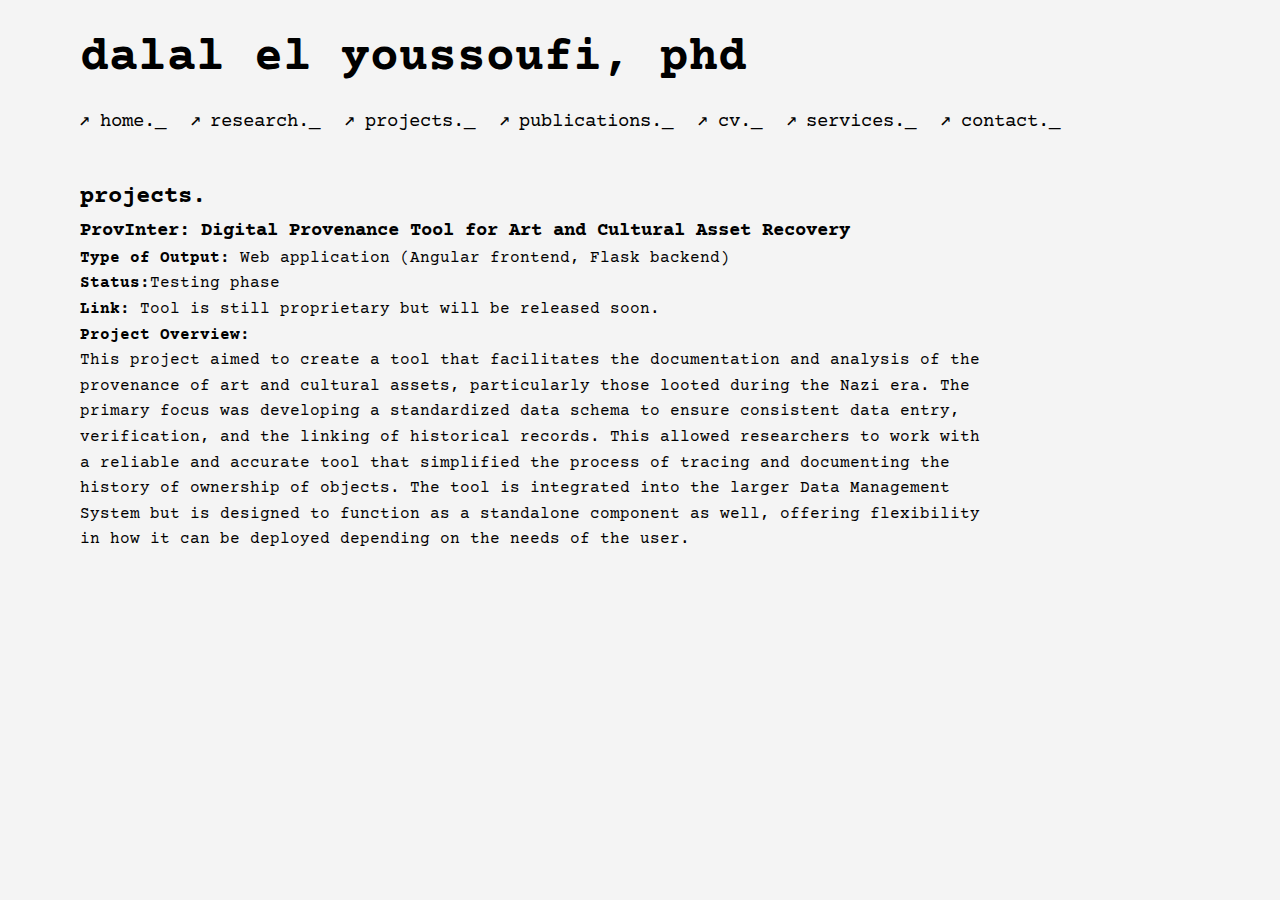
==== projects.html @ 64ddc8d4 "Skeleton of the website." ====
<!DOCTYPE html>
<html lang="en">
<head>
    <meta charset="UTF-8">
    <meta name="viewport" content="width=device-width, initial-scale=1.0">
    <title>Dalal El Youssoufi - Data Scientist</title>
    <link rel="stylesheet" href="styles.css">
    <link href="https://fonts.googleapis.com/css2?family=Courier+Prime&display=swap" rel="stylesheet">
</head>
<body>
    <header>
        <h1>dalal el youssoufi, phd</h1>
        <nav>
            <a href="index.html">home._</a>
            <a href="research.html">research._</a>
            <a href="projects.html">projects._</a>
            <a href="publications.html">publications._</a>
            <a href="cv.html">cv._</a>
            <a href="services.html">services._</a>
            <a href="contact.html">contact._</a>
        </nav>
    </header>

    <main>
        <section class="intro">
            <h2>projects.</h2>
            <ul></ul>
            <h3><ul><b>ProvInter: Digital Provenance Tool for Art and Cultural Asset Recovery</b></ul></h3>
            <ul><b>Type of Output: </b>Web application (Angular frontend, Flask backend)</ul>
            <ul> <b>Status:</b>Testing phase</ul>
            <ul><b>Link:</b> Tool is still proprietary but will be released soon.</ul>
            <ul><b>Project Overview:</b></ul>
            <ul> This project aimed to create a tool that facilitates the documentation and analysis of the provenance of art and cultural assets,
            particularly those looted during the Nazi era. The primary focus was developing a standardized data schema to ensure consistent data entry, 
            verification, and the linking of historical records. 
            This allowed researchers to work with a reliable and accurate tool that simplified the process of tracing and documenting the history 
            of ownership of objects. The tool is integrated into the larger Data Management System but is designed to function as a standalone 
            component as well, offering flexibility in how it can be deployed depending on the needs of the user. </ul>
                   </section>

        <script>
            // Get all the navigation links
            const navLinks = document.querySelectorAll('nav a');
        
            // Add click event listener to each link
            navLinks.forEach(link => {
                link.addEventListener('click', function() {
                    // Remove 'active' class from all links
                    navLinks.forEach(nav => nav.classList.remove('active'));
        
                    // Add 'active' class to the clicked link
                    this.classList.add('active');
                });
            });
        </script>
        
            
    </main>
</body>
---- styles.css ----
/* Base styles */
* {
    margin: 0;
    padding: 0;
    box-sizing: border-box;
}

body {
    font-family: 'Courier Prime', monospace;
    background-color: #f4f4f4;
    color: #000;
    line-height: 1.6;
    padding: 20px;
}

header {
    margin-bottom: 40px;
}

h1 {
    font-size: 3rem;
    margin-bottom: 10px;
}

nav {
    margin-top: 10px;
}

nav a {
    margin-right: 15px;
    text-decoration: none;
    color: black;
    font-size: 1.2rem;
}


nav a::before {
    content: "→";                /* Adds an arrow before each link */
    display: inline-block;        /* Inline-block to allow transformations */
    transform: rotate(315deg);     /* Rotate the arrow by 45 degrees */
    margin-right: 8px;            /* Add space between arrow and text */
    transition: transform 0.3s ease, color 0.3s ease; /* Smooth transition for hover and rotation */
}

/* Hover effect */
nav a:hover {
    color: rgb(50, 202, 88);
}

nav a.active {
    color: rgb(245, 86, 86); /* Text is red */
}

nav a.active::before {
    color: rgb(245, 86, 86); /* Arrow is red */
}
/* Highlight link in red when clicked and remain red while active */
/* nav a:focus, nav a:active {
    color: rgb(245, 86, 86);
}

nav a:focus::before, nav a:active::before {
    color: rgb(245, 86, 86);
} */
main {
    margin: 0;
    max-width: 900px; /* Limit the width of the main content */
}

.intro {
    margin-bottom: 50px;
}

.intro p {
    margin-bottom: 15px;
    font-size: 1.1rem;
}

.about h2 {
    font-size: 2rem;
    margin-bottom: 20px;
}

.info-grid {
    display: grid;
    grid-template-columns: fit-content(550px) fit-content(300px);
    gap: 50px;
}

/* Experience, Skills, Tools */
.info-grid h3 {
    font-size: 1.5rem;
    margin-bottom: 10px;
}

.info-grid ul {
    list-style-type: none;
}

.info-grid li {
    margin-bottom: 10px;
    font-size: 1rem;
}

/* Left-align content and limit width */
header, main {
    text-align: left;
    margin-left: 80px; /* Adds space on the left */
}

body {
    padding-left: 0; /* Removed padding to avoid too much space */
}

/* Responsiveness */
@media (max-width: 768px) {
    .info-grid {
        grid-template-columns: 1fr;
    }

    nav a {
        display: block;
        margin: 10px 0;
    }

    nav {
        margin-bottom: 20px;
    }
}
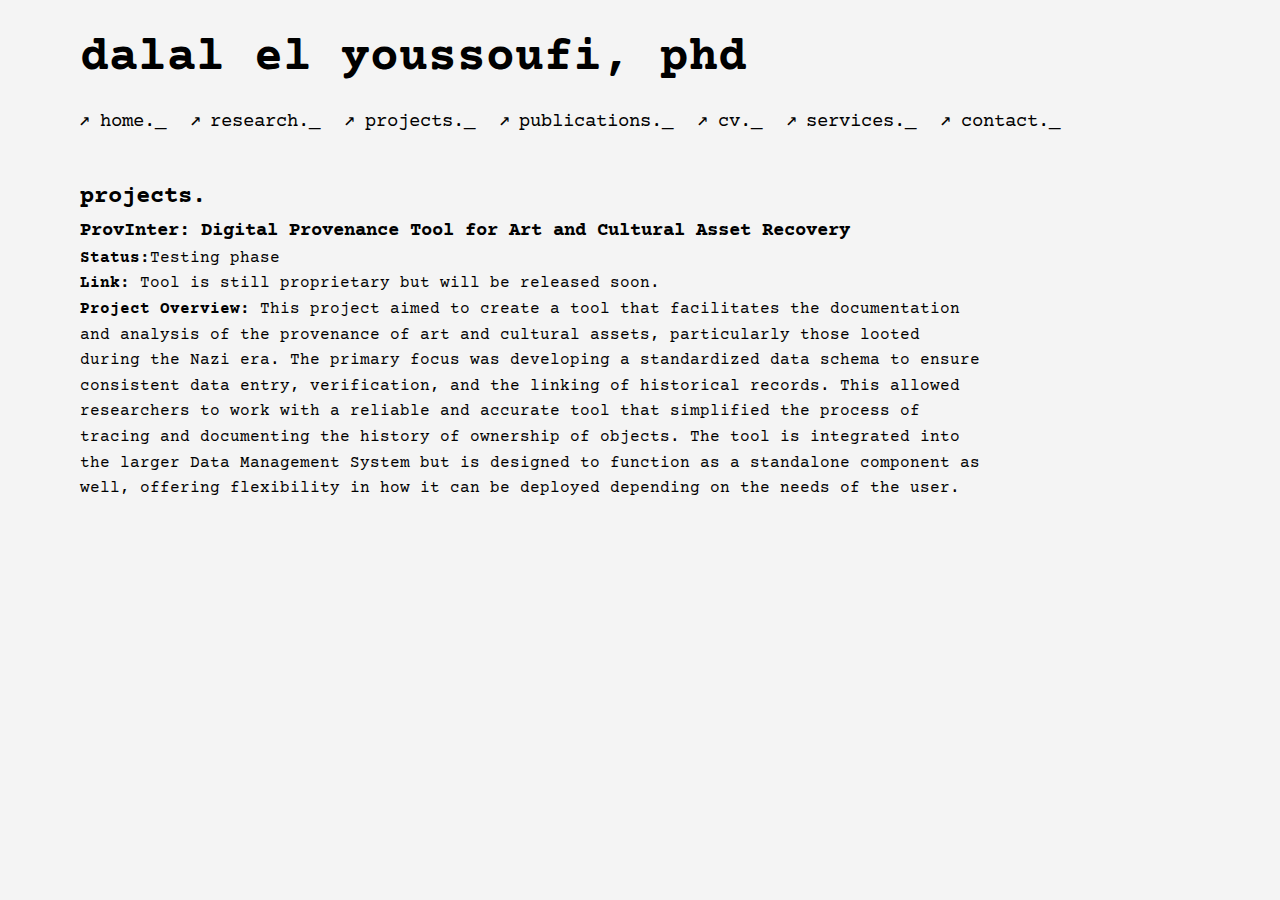
==== commit cb06237f: "Added publications" ====
--- a/projects.html
+++ b/projects.html
@@ -26,16 +26,17 @@
             <h2>projects.</h2>
             <ul></ul>
             <h3><ul><b>ProvInter: Digital Provenance Tool for Art and Cultural Asset Recovery</b></ul></h3>
-            <ul><b>Type of Output: </b>Web application (Angular frontend, Flask backend)</ul>
+            <!-- <ul><b>Type of Output: </b>Web application (Angular frontend, Flask backend)</ul> -->
             <ul> <b>Status:</b>Testing phase</ul>
             <ul><b>Link:</b> Tool is still proprietary but will be released soon.</ul>
-            <ul><b>Project Overview:</b></ul>
-            <ul> This project aimed to create a tool that facilitates the documentation and analysis of the provenance of art and cultural assets,
+            <ul><b>Project Overview:</b> This project aimed to create a tool that facilitates the documentation and analysis of the provenance of art and cultural assets,
             particularly those looted during the Nazi era. The primary focus was developing a standardized data schema to ensure consistent data entry, 
             verification, and the linking of historical records. 
             This allowed researchers to work with a reliable and accurate tool that simplified the process of tracing and documenting the history 
             of ownership of objects. The tool is integrated into the larger Data Management System but is designed to function as a standalone 
             component as well, offering flexibility in how it can be deployed depending on the needs of the user. </ul>
+
+            
                    </section>
 
         <script>
